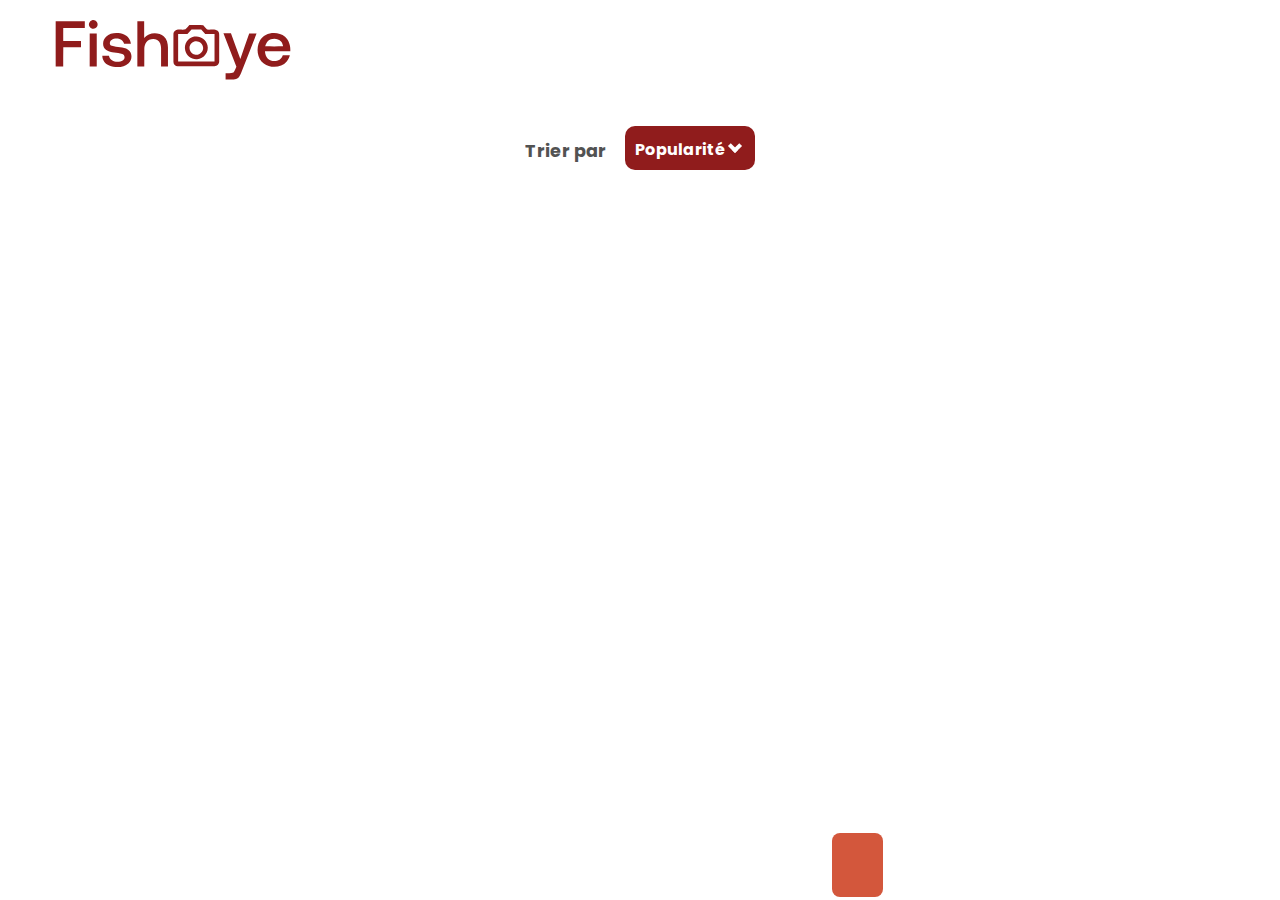
==== photographer.html @ 414e94dc "before lightbox implementation" ====
<!DOCTYPE html>
<html lang="en">
    <head>
        <meta charset="UTF-8" />
        <meta http-equiv="X-UA-Compatible" content="IE=edge" />
        <meta name="viewport" content="width=device-width, initial-scale=1.0" />
        <link rel="shortcut icon" href="favicon.ico" type="image/x-icon" />
        <link
            rel="stylesheet"
            type="text/css"
            href="./css/photographerPage.css"
        />
        <title>Photographer Page</title>
        <script src="./js/data.js" defer></script>
        <script src="./js/Cphotographers.js" defer></script>
        <script src="./js/Cmedias.js" defer></script>
        <script src="./js/photographerpage.js" defer></script>        
    </head>
    <body>
        <div id="centre">
            <header id="header" aria-hidden="false">
                <a href="index.html" class="logo"
                    ><img
                        src="./fisheye-logo.svg"
                        id="logo"
                        alt="Fisheye home page"
                        title="Fisheye home page"
                /></a>
            </header>
            <section class="photographer">
                <ul class="cards" id="photographer"></ul>
            </section>
            <div class="trier">
                <p>Trier par &nbsp; &nbsp;</p>
                <div class="accordion">
                    <div class="tab" >
                        <span style="cursor: pointer" class="title" id="popularité" > Popularité </span>
                        <input type="checkbox" id="one" />
                        <label  
                        class="mark" for="one">
                            <!-- Chevron mark down -->
                            <div class="mark" title="bouton accordéon">
                            
                            </div>
                        </label>
                        <div class="panel">
                            <p id="titre">Titre</p>
                            <p id="date">Date</p>
                        </div>
                    </div>
                </div>
            </div>
            <div class="gallery" id="galleryTop">
                <ul class="cards" id="gallery"></ul>
            </div>
            <div id="likesPrice">
                <ul class="cards" id="likes"></ul>
                <ul class="cards" id="price"></ul>
            </div>            
        </body>
        </div>
</html>
---- css/photographerPage.css ----
@import url("https://fonts.googleapis.com/css2?family=Poppins:wght@200;300;400;500;600&display=swap");*,*::before,*::after{-webkit-box-sizing:border-box;box-sizing:border-box}body{display:-webkit-box;display:-ms-flexbox;display:flex;-webkit-box-pack:center;-ms-flex-pack:center;justify-content:center;font-family:"Poppins", sans-serif;margin:0px;padding:0px}header{height:120px}#logo{width:360px;height:90px;margin-left:-20px}.card{display:-webkit-box;display:-ms-flexbox;display:flex;-webkit-box-orient:horizontal;-webkit-box-direction:reverse;-ms-flex-direction:row-reverse;flex-direction:row-reverse;-webkit-box-pack:justify;-ms-flex-pack:justify;justify-content:space-between;padding:2rem;margin-bottom:1rem;margin-right:40px;margin-left:40px;background-color:#fafafa;border-radius:6px}.photographer{display:-webkit-box;display:-ms-flexbox;display:flex;-webkit-box-orient:vertical;-webkit-box-direction:normal;-ms-flex-direction:column;flex-direction:column;-webkit-box-pack:center;-ms-flex-pack:center;justify-content:center;max-width:1685px}#photographer.cards{margin:0}.trier{color:#525252;font-size:1.1rem;font-weight:700;margin-top:1rem;margin-left:40px;margin-bottom:3rem}h1{font-size:4rem;font-weight:400;color:#d3573c;margin-top:-1rem;margin-bottom:0}.contactMe{margin-left:-10%;padding-left:1rem;padding-right:1rem;color:white;font-size:1.3rem;font-weight:500;background-color:#901c1c;border:none;height:4.5rem;border-radius:8px;cursor:pointer}#contactMe{display:none}.card__place{color:#901c1c;font-size:1.5rem;margin-top:0;margin-bottom:1rem}.card__tagline{color:#525252;font-size:1.2rem;font-weight:500;margin-top:0}.cards__item{list-style-type:none}#mainpix{width:200px;height:200px;border-radius:50%}.tag{display:-webkit-box;display:-ms-flexbox;display:flex;-webkit-box-orient:horizontal;-webkit-box-direction:normal;-ms-flex-direction:row;flex-direction:row;-webkit-box-pack:start;-ms-flex-pack:start;justify-content:flex-start;padding-left:0px;max-width:400px}.allTags{color:#901c1c;font-size:0.8rem;font-weight:700;padding:3px;border:1px solid #cdcdcd;border-radius:14px;margin-right:0.5rem;list-style-type:none}.allTags.photographer-tag:hover{color:white;background-color:#901c1c;border:1px solid #901c1c;cursor:pointer}#gallery{display:-webkit-box;display:-ms-flexbox;display:flex;-webkit-box-orient:horizontal;-webkit-box-direction:normal;-ms-flex-direction:row;flex-direction:row;-ms-flex-wrap:wrap;flex-wrap:wrap;max-width:1700px}.cards{padding-left:0}.cards__gallery{padding:40px;padding-top:0px;list-style-type:none}.image-gallery{display:-webkit-box;display:-ms-flexbox;display:flex;-webkit-box-orient:vertical;-webkit-box-direction:normal;-ms-flex-direction:column;flex-direction:column;-ms-flex-pack:distribute;justify-content:space-around;width:340px;height:340px;border-radius:8px}video{border:1px solid #901c1c}.p_row{display:-webkit-box;display:-ms-flexbox;display:flex;-webkit-box-orient:horizontal;-webkit-box-direction:normal;-ms-flex-direction:row;flex-direction:row;-webkit-box-pack:justify;-ms-flex-pack:justify;justify-content:space-between;margin-top:-0.6rem}#max_text{width:20ch;overflow:hidden;white-space:nowrap;text-overflow:ellipsis}.p_row>p{font-size:1.2rem;color:#901c1c}.accordion{background:#901c1c;color:white;max-width:130px;margin:0px;margin-left:100px;margin-top:-55px;padding:10px;padding-bottom:0.5rem;border-radius:10px}.accordion .title{font-size:1rem}#titre,#date{cursor:pointer}.accordion:after{font-size:60px;font-weight:900;color:white;position:absolute;height:70px;top:140px;left:-188px;-webkit-transform:rotate(-90deg);transform:rotate(-90deg)}.accordion p{font-size:1rem;margin:0;padding-top:0.5rem;padding-bottom:0.5rem}.accordion p:first-child{margin-top:0.5rem;border-top:1px solid white;border-bottom:1px solid white}.accordion label{float:right;width:20px;height:20px;padding:5px;padding-right:0}.accordion label .mark{height:10px;width:10px;border-left:4px solid white;border-bottom:4px solid white;-webkit-transition:-webkit-transform 0.8s ease;transition:-webkit-transform 0.8s ease;transition:transform 0.8s ease;transition:transform 0.8s ease, -webkit-transform 0.8s ease;transform:rotate(-45deg);-o-transform:rotate(-45deg);-ms-transform:rotate(-45deg);-webkit-transform:rotate(-45deg)}label.mark{cursor:pointer}.accordion input[type="checkbox"]{display:none;float:right}.accordion input[type="checkbox"]:checked ~ .panel{height:86px}.accordion input[type="checkbox"]:checked ~ label .mark{transform:rotate(135deg);-o-transform:rotate(135deg);-ms-transform:rotate(135deg);-webkit-transform:rotate(135deg)}.accordion .panel{height:0px;-webkit-transition:height ease 0.7s, padding ease 0.7s;transition:height ease 0.7s, padding ease 0.7s;overflow:hidden;border-radius:5px}#likesPrice{display:-webkit-box;display:-ms-flexbox;display:flex;position:fixed;height:4rem;left:65%;bottom:0;padding-right:1.6rem;padding-left:1.6rem;margin-bottom:3px;z-index:100;background-color:#d3573c;font-size:larger;font-weight:600;border-radius:8px}li.cards__likes,li.cards__price{list-style-type:none}li.cards__price{padding-left:1.6rem}.card__text{margin:0}@media only screen and (max-width: 1696px){body{display:-webkit-box;display:-ms-flexbox;display:flex}header{text-align:center;margin-left:-915px}.photographer{max-width:1220px}div.card{margin:0;margin-left:40px}.trier{max-width:1180px;margin:0 auto}.gallery{max-width:1260px}}@media only screen and (max-width: 1277px){header{margin-left:-520px}section.photographer{display:-webkit-box;display:-ms-flexbox;display:flex;-webkit-box-pack:center;-ms-flex-pack:center;justify-content:center;margin:0 auto}h1{font-size:52px}.cards__item>.card{max-width:760px}.trier{max-width:800px;margin:0 auto}.trier p{margin-left:0.7rem}.accordion{margin-left:150px}button.contactMe{display:none}#contactMe{display:inline-block;position:absolute;color:white;font-size:1.2rem;font-weight:500;background-color:#901c1c;border:none;height:3.5rem;border-radius:8px;cursor:pointer;z-index:10;margin-left:330px;margin-top:-0.2rem}.gallery{display:-webkit-box;display:-ms-flexbox;display:flex;-webkit-box-pack:center;-ms-flex-pack:center;justify-content:center;width:860px;margin:0 auto}}@media only screen and (max-width: 839px){#header{max-width:839px;margin:0}#logo{width:280px;margin-left:-165px}.trier{max-width:370px;margin-top:1.6rem}.accordion{margin-left:120px}.cards__item>.card{max-width:370px;margin:0}ul h1{font-size:1.3rem;font-weight:700}ul.cards{display:-webkit-box;display:-ms-flexbox;display:flex;-webkit-box-orient:vertical;-webkit-box-direction:normal;-ms-flex-direction:column;flex-direction:column}#mainpix{width:100px;height:100px}.card{margin-right:0;padding-bottom:1rem}.card__image{height:100px}.card__place{margin-bottom:0}.card__place,.card__tagline{font-size:1rem}.card__tagline{margin-bottom:0.3rem}ul.tag{display:-webkit-box;display:-ms-flexbox;display:flex;-ms-flex-wrap:wrap;flex-wrap:wrap}ul.tag>.allTags{margin-bottom:0.5rem}.gallery{max-width:380px}#likesPrice{display:none}button#contactMe{position:fixed;left:50%;margin:0;margin-left:-78px;margin-bottom:1.5rem;bottom:0;padding:0.5rem 1rem;height:auto}}
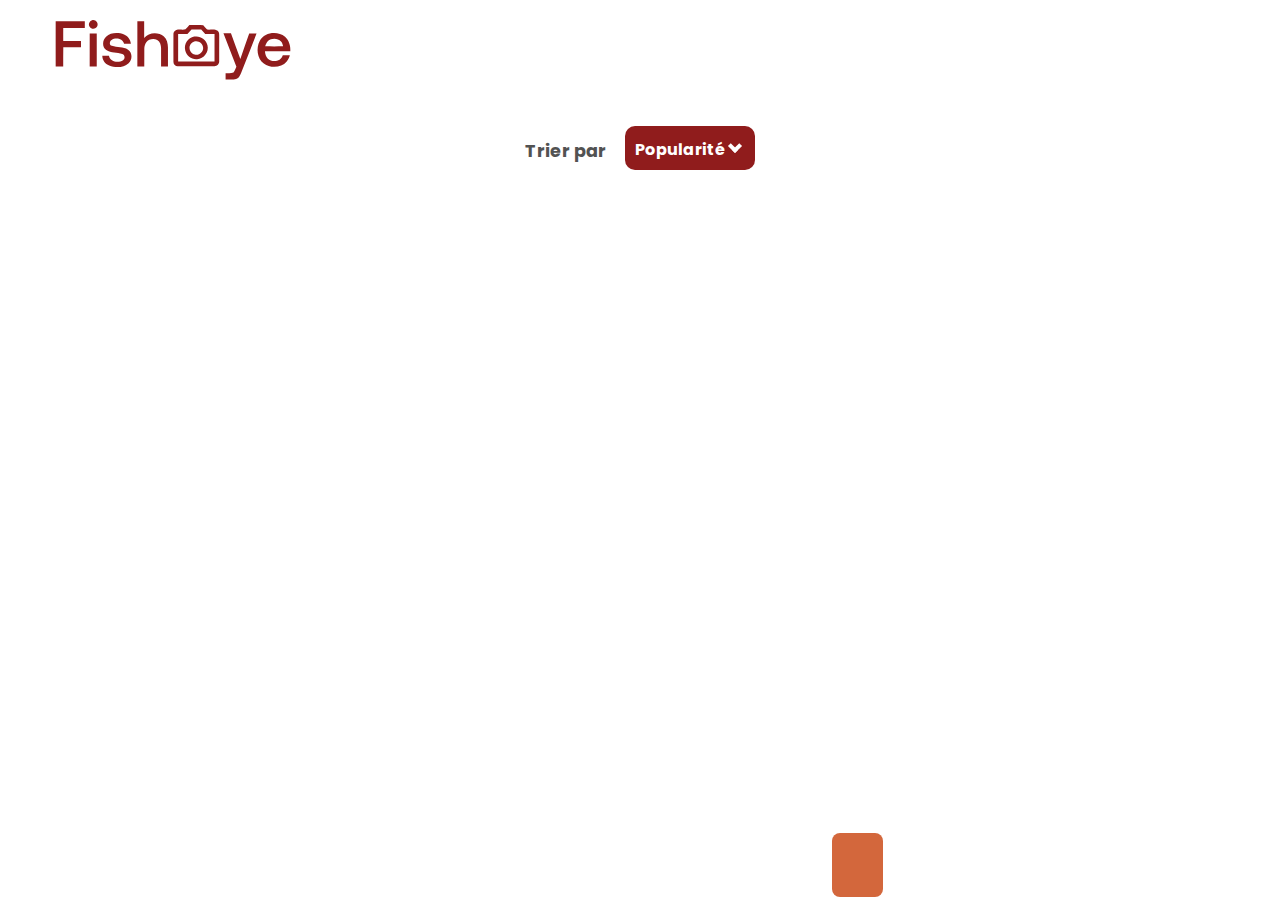
==== commit 327004ea: "modal first commit" ====
--- a/photographer.html
+++ b/photographer.html
@@ -12,9 +12,15 @@
         />
         <title>Photographer Page</title>
         <script src="./js/data.js" defer></script>
+
+        <script src="./js/modal.js" defer></script>
+        
         <script src="./js/Cphotographers.js" defer></script>
+
         <script src="./js/Cmedias.js" defer></script>
+        
         <script src="./js/photographerpage.js" defer></script>        
+               
     </head>
     <body>
         <div id="centre">
@@ -58,5 +64,4 @@
                 <ul class="cards" id="price"></ul>
             </div>            
         </body>
-        </div>
 </html>
--- a/css/photographerPage.css
+++ b/css/photographerPage.css
@@ -1 +1,604 @@
-@import url("https://fonts.googleapis.com/css2?family=Poppins:wght@200;300;400;500;600&display=swap");*,*::before,*::after{-webkit-box-sizing:border-box;box-sizing:border-box}body{display:-webkit-box;display:-ms-flexbox;display:flex;-webkit-box-pack:center;-ms-flex-pack:center;justify-content:center;font-family:"Poppins", sans-serif;margin:0px;padding:0px}header{height:120px}#logo{width:360px;height:90px;margin-left:-20px}.card{display:-webkit-box;display:-ms-flexbox;display:flex;-webkit-box-orient:horizontal;-webkit-box-direction:reverse;-ms-flex-direction:row-reverse;flex-direction:row-reverse;-webkit-box-pack:justify;-ms-flex-pack:justify;justify-content:space-between;padding:2rem;margin-bottom:1rem;margin-right:40px;margin-left:40px;background-color:#fafafa;border-radius:6px}.photographer{display:-webkit-box;display:-ms-flexbox;display:flex;-webkit-box-orient:vertical;-webkit-box-direction:normal;-ms-flex-direction:column;flex-direction:column;-webkit-box-pack:center;-ms-flex-pack:center;justify-content:center;max-width:1685px}#photographer.cards{margin:0}.trier{color:#525252;font-size:1.1rem;font-weight:700;margin-top:1rem;margin-left:40px;margin-bottom:3rem}h1{font-size:4rem;font-weight:400;color:#d3573c;margin-top:-1rem;margin-bottom:0}.contactMe{margin-left:-10%;padding-left:1rem;padding-right:1rem;color:white;font-size:1.3rem;font-weight:500;background-color:#901c1c;border:none;height:4.5rem;border-radius:8px;cursor:pointer}#contactMe{display:none}.card__place{color:#901c1c;font-size:1.5rem;margin-top:0;margin-bottom:1rem}.card__tagline{color:#525252;font-size:1.2rem;font-weight:500;margin-top:0}.cards__item{list-style-type:none}#mainpix{width:200px;height:200px;border-radius:50%}.tag{display:-webkit-box;display:-ms-flexbox;display:flex;-webkit-box-orient:horizontal;-webkit-box-direction:normal;-ms-flex-direction:row;flex-direction:row;-webkit-box-pack:start;-ms-flex-pack:start;justify-content:flex-start;padding-left:0px;max-width:400px}.allTags{color:#901c1c;font-size:0.8rem;font-weight:700;padding:3px;border:1px solid #cdcdcd;border-radius:14px;margin-right:0.5rem;list-style-type:none}.allTags.photographer-tag:hover{color:white;background-color:#901c1c;border:1px solid #901c1c;cursor:pointer}#gallery{display:-webkit-box;display:-ms-flexbox;display:flex;-webkit-box-orient:horizontal;-webkit-box-direction:normal;-ms-flex-direction:row;flex-direction:row;-ms-flex-wrap:wrap;flex-wrap:wrap;max-width:1700px}.cards{padding-left:0}.cards__gallery{padding:40px;padding-top:0px;list-style-type:none}.image-gallery{display:-webkit-box;display:-ms-flexbox;display:flex;-webkit-box-orient:vertical;-webkit-box-direction:normal;-ms-flex-direction:column;flex-direction:column;-ms-flex-pack:distribute;justify-content:space-around;width:340px;height:340px;border-radius:8px}video{border:1px solid #901c1c}.p_row{display:-webkit-box;display:-ms-flexbox;display:flex;-webkit-box-orient:horizontal;-webkit-box-direction:normal;-ms-flex-direction:row;flex-direction:row;-webkit-box-pack:justify;-ms-flex-pack:justify;justify-content:space-between;margin-top:-0.6rem}#max_text{width:20ch;overflow:hidden;white-space:nowrap;text-overflow:ellipsis}.p_row>p{font-size:1.2rem;color:#901c1c}.accordion{background:#901c1c;color:white;max-width:130px;margin:0px;margin-left:100px;margin-top:-55px;padding:10px;padding-bottom:0.5rem;border-radius:10px}.accordion .title{font-size:1rem}#titre,#date{cursor:pointer}.accordion:after{font-size:60px;font-weight:900;color:white;position:absolute;height:70px;top:140px;left:-188px;-webkit-transform:rotate(-90deg);transform:rotate(-90deg)}.accordion p{font-size:1rem;margin:0;padding-top:0.5rem;padding-bottom:0.5rem}.accordion p:first-child{margin-top:0.5rem;border-top:1px solid white;border-bottom:1px solid white}.accordion label{float:right;width:20px;height:20px;padding:5px;padding-right:0}.accordion label .mark{height:10px;width:10px;border-left:4px solid white;border-bottom:4px solid white;-webkit-transition:-webkit-transform 0.8s ease;transition:-webkit-transform 0.8s ease;transition:transform 0.8s ease;transition:transform 0.8s ease, -webkit-transform 0.8s ease;transform:rotate(-45deg);-o-transform:rotate(-45deg);-ms-transform:rotate(-45deg);-webkit-transform:rotate(-45deg)}label.mark{cursor:pointer}.accordion input[type="checkbox"]{display:none;float:right}.accordion input[type="checkbox"]:checked ~ .panel{height:86px}.accordion input[type="checkbox"]:checked ~ label .mark{transform:rotate(135deg);-o-transform:rotate(135deg);-ms-transform:rotate(135deg);-webkit-transform:rotate(135deg)}.accordion .panel{height:0px;-webkit-transition:height ease 0.7s, padding ease 0.7s;transition:height ease 0.7s, padding ease 0.7s;overflow:hidden;border-radius:5px}#likesPrice{display:-webkit-box;display:-ms-flexbox;display:flex;position:fixed;height:4rem;left:65%;bottom:0;padding-right:1.6rem;padding-left:1.6rem;margin-bottom:3px;z-index:100;background-color:#d3573c;font-size:larger;font-weight:600;border-radius:8px}li.cards__likes,li.cards__price{list-style-type:none}li.cards__price{padding-left:1.6rem}.card__text{margin:0}@media only screen and (max-width: 1696px){body{display:-webkit-box;display:-ms-flexbox;display:flex}header{text-align:center;margin-left:-915px}.photographer{max-width:1220px}div.card{margin:0;margin-left:40px}.trier{max-width:1180px;margin:0 auto}.gallery{max-width:1260px}}@media only screen and (max-width: 1277px){header{margin-left:-520px}section.photographer{display:-webkit-box;display:-ms-flexbox;display:flex;-webkit-box-pack:center;-ms-flex-pack:center;justify-content:center;margin:0 auto}h1{font-size:52px}.cards__item>.card{max-width:760px}.trier{max-width:800px;margin:0 auto}.trier p{margin-left:0.7rem}.accordion{margin-left:150px}button.contactMe{display:none}#contactMe{display:inline-block;position:absolute;color:white;font-size:1.2rem;font-weight:500;background-color:#901c1c;border:none;height:3.5rem;border-radius:8px;cursor:pointer;z-index:10;margin-left:330px;margin-top:-0.2rem}.gallery{display:-webkit-box;display:-ms-flexbox;display:flex;-webkit-box-pack:center;-ms-flex-pack:center;justify-content:center;width:860px;margin:0 auto}}@media only screen and (max-width: 839px){#header{max-width:839px;margin:0}#logo{width:280px;margin-left:-165px}.trier{max-width:370px;margin-top:1.6rem}.accordion{margin-left:120px}.cards__item>.card{max-width:370px;margin:0}ul h1{font-size:1.3rem;font-weight:700}ul.cards{display:-webkit-box;display:-ms-flexbox;display:flex;-webkit-box-orient:vertical;-webkit-box-direction:normal;-ms-flex-direction:column;flex-direction:column}#mainpix{width:100px;height:100px}.card{margin-right:0;padding-bottom:1rem}.card__image{height:100px}.card__place{margin-bottom:0}.card__place,.card__tagline{font-size:1rem}.card__tagline{margin-bottom:0.3rem}ul.tag{display:-webkit-box;display:-ms-flexbox;display:flex;-ms-flex-wrap:wrap;flex-wrap:wrap}ul.tag>.allTags{margin-bottom:0.5rem}.gallery{max-width:380px}#likesPrice{display:none}button#contactMe{position:fixed;left:50%;margin:0;margin-left:-78px;margin-bottom:1.5rem;bottom:0;padding:0.5rem 1rem;height:auto}}
+@import url("https://fonts.googleapis.com/css2?family=Poppins:wght@200;300;400;500;600&display=swap");
+*,
+*::before,
+*::after {
+    -webkit-box-sizing: border-box;
+    box-sizing: border-box;
+}
+body {
+    display: -webkit-box;
+    display: -ms-flexbox;
+    display: flex;
+    -webkit-box-pack: center;
+    -ms-flex-pack: center;
+    justify-content: center;
+    font-family: "Poppins", sans-serif;
+    margin: 0px;
+    padding: 0px;
+}
+header {
+    height: 120px;
+}
+#logo {
+    width: 360px;
+    height: 90px;
+    margin-left: -20px;
+}
+.card {
+    display: -webkit-box;
+    display: -ms-flexbox;
+    display: flex;
+    -webkit-box-orient: horizontal;
+    -webkit-box-direction: reverse;
+    -ms-flex-direction: row-reverse;
+    flex-direction: row-reverse;
+    -webkit-box-pack: justify;
+    -ms-flex-pack: justify;
+    justify-content: space-between;
+    padding: 2rem;
+    margin-bottom: 1rem;
+    margin-right: 40px;
+    margin-left: 40px;
+    background-color: #fafafa;
+    border-radius: 6px;
+}
+.photographer {
+    display: -webkit-box;
+    display: -ms-flexbox;
+    display: flex;
+    -webkit-box-orient: vertical;
+    -webkit-box-direction: normal;
+    -ms-flex-direction: column;
+    flex-direction: column;
+    -webkit-box-pack: center;
+    -ms-flex-pack: center;
+    justify-content: center;
+    max-width: 1685px;
+}
+#photographer.cards {
+    margin: 0;
+}
+.trier {
+    color: #525252;
+    font-size: 1.1rem;
+    font-weight: 700;
+    margin-top: 1rem;
+    margin-left: 40px;
+    margin-bottom: 3rem;
+}
+h1 {
+    font-size: 4rem;
+    font-weight: 400;
+    color: #d3673c;
+    margin-top: -1rem;
+    margin-bottom: 0;
+}
+.contactMe {
+    margin-left: -10%;
+    padding-left: 1rem;
+    padding-right: 1rem;
+    color: white;
+    font-size: 1.3rem;
+    font-weight: 500;
+    background-color: #901c1c;
+    border: none;
+    height: 4.5rem;
+    border-radius: 8px;
+    cursor: pointer;
+}
+#contactMe {
+    display: none;
+}
+.card__place {
+    color: #901c1c;
+    font-size: 1.5rem;
+    margin-top: 0;
+    margin-bottom: 1rem;
+}
+.card__tagline {
+    color: #525252;
+    font-size: 1.2rem;
+    font-weight: 500;
+    margin-top: 0;
+}
+.cards__item {
+    list-style-type: none;
+}
+#mainpix {
+    width: 200px;
+    height: 200px;
+    border-radius: 50%;
+}
+.tag {
+    display: -webkit-box;
+    display: -ms-flexbox;
+    display: flex;
+    -webkit-box-orient: horizontal;
+    -webkit-box-direction: normal;
+    -ms-flex-direction: row;
+    flex-direction: row;
+    -webkit-box-pack: start;
+    -ms-flex-pack: start;
+    justify-content: flex-start;
+    padding-left: 0px;
+    max-width: 400px;
+}
+.allTags {
+    color: #901c1c;
+    font-size: 0.8rem;
+    font-weight: 700;
+    padding: 3px;
+    border: 1px solid #cdcdcd;
+    border-radius: 14px;
+    margin-right: 0.5rem;
+    list-style-type: none;
+}
+.allTags.photographer-tag:hover {
+    color: white;
+    background-color: #901c1c;
+    border: 1px solid #901c1c;
+    cursor: pointer;
+}
+#gallery {
+    display: -webkit-box;
+    display: -ms-flexbox;
+    display: flex;
+    -webkit-box-orient: horizontal;
+    -webkit-box-direction: normal;
+    -ms-flex-direction: row;
+    flex-direction: row;
+    -ms-flex-wrap: wrap;
+    flex-wrap: wrap;
+    max-width: 1700px;
+}
+.cards {
+    padding-left: 0;
+}
+.cards__gallery {
+    padding: 40px;
+    padding-top: 0px;
+    list-style-type: none;
+}
+.image-gallery {
+    display: -webkit-box;
+    display: -ms-flexbox;
+    display: flex;
+    -webkit-box-orient: vertical;
+    -webkit-box-direction: normal;
+    -ms-flex-direction: column;
+    flex-direction: column;
+    -ms-flex-pack: distribute;
+    justify-content: space-around;
+    width: 340px;
+    height: 340px;
+    border-radius: 8px;
+}
+video {
+    border: 1px solid #901c1c;
+}
+.p_row {
+    display: -webkit-box;
+    display: -ms-flexbox;
+    display: flex;
+    -webkit-box-orient: horizontal;
+    -webkit-box-direction: normal;
+    -ms-flex-direction: row;
+    flex-direction: row;
+    -webkit-box-pack: justify;
+    -ms-flex-pack: justify;
+    justify-content: space-between;
+    margin-top: -0.6rem;
+}
+#max_text {
+    width: 20ch;
+    overflow: hidden;
+    white-space: nowrap;
+    text-overflow: ellipsis;
+}
+.p_row > p {
+    font-size: 1.2rem;
+    color: #901c1c;
+}
+.accordion {
+    background: #901c1c;
+    color: white;
+    max-width: 130px;
+    margin: 0px;
+    margin-left: 100px;
+    margin-top: -55px;
+    padding: 10px;
+    padding-bottom: 0.5rem;
+    border-radius: 10px;
+}
+.accordion .title {
+    font-size: 1rem;
+}
+#titre,
+#date {
+    cursor: pointer;
+}
+.accordion:after {
+    font-size: 60px;
+    font-weight: 900;
+    color: white;
+    position: absolute;
+    height: 70px;
+    top: 140px;
+    left: -188px;
+    -webkit-transform: rotate(-90deg);
+    transform: rotate(-90deg);
+}
+.accordion p {
+    font-size: 1rem;
+    margin: 0;
+    padding-top: 0.5rem;
+    padding-bottom: 0.5rem;
+}
+.accordion p:first-child {
+    margin-top: 0.5rem;
+    border-top: 1px solid white;
+    border-bottom: 1px solid white;
+}
+.accordion label {
+    float: right;
+    width: 20px;
+    height: 20px;
+    padding: 5px;
+    padding-right: 0;
+}
+.accordion label .mark {
+    height: 10px;
+    width: 10px;
+    border-left: 4px solid white;
+    border-bottom: 4px solid white;
+    -webkit-transition: -webkit-transform 0.8s ease;
+    transition: -webkit-transform 0.8s ease;
+    transition: transform 0.8s ease;
+    transition: transform 0.8s ease, -webkit-transform 0.8s ease;
+    transform: rotate(-45deg);
+    -o-transform: rotate(-45deg);
+    -ms-transform: rotate(-45deg);
+    -webkit-transform: rotate(-45deg);
+}
+label.mark {
+    cursor: pointer;
+}
+.accordion input[type="checkbox"] {
+    display: none;
+    float: right;
+}
+.accordion input[type="checkbox"]:checked ~ .panel {
+    height: 86px;
+}
+.accordion input[type="checkbox"]:checked ~ label .mark {
+    transform: rotate(135deg);
+    -o-transform: rotate(135deg);
+    -ms-transform: rotate(135deg);
+    -webkit-transform: rotate(135deg);
+}
+.accordion .panel {
+    height: 0px;
+    -webkit-transition: height ease 0.7s, padding ease 0.7s;
+    transition: height ease 0.7s, padding ease 0.7s;
+    overflow: hidden;
+    border-radius: 5px;
+}
+#likesPrice {
+    display: -webkit-box;
+    display: -ms-flexbox;
+    display: flex;
+    position: fixed;
+    height: 4rem;
+    left: 65%;
+    bottom: 0;
+    padding-right: 1.6rem;
+    padding-left: 1.6rem;
+    margin-bottom: 3px;
+    z-index: 5;
+    background-color: #d3673c;
+    font-size: larger;
+    font-weight: 600;
+    border-radius: 8px;
+}
+li.cards__likes,
+li.cards__price {
+    list-style-type: none;
+}
+li.cards__price {
+    padding-left: 1.6rem;
+}
+.card__text {
+    margin: 0;
+}
+@media only screen and (max-width: 1696px) {
+    body {
+        display: -webkit-box;
+        display: -ms-flexbox;
+        display: flex;
+    }
+    header {
+        text-align: center;
+        margin-left: -915px;
+    }
+    .photographer {
+        max-width: 1220px;
+    }
+    div.card {
+        margin: 0;
+        margin-left: 40px;
+    }
+    .trier {
+        max-width: 1180px;
+        margin: 0 auto;
+    }
+    .gallery {
+        max-width: 1260px;
+    }
+}
+@media only screen and (max-width: 1277px) {
+    header {
+        margin-left: -520px;
+    }
+    section.photographer {
+        display: -webkit-box;
+        display: -ms-flexbox;
+        display: flex;
+        -webkit-box-pack: center;
+        -ms-flex-pack: center;
+        justify-content: center;
+        margin: 0 auto;
+    }
+    h1 {
+        font-size: 52px;
+    }
+    .cards__item > .card {
+        max-width: 760px;
+    }
+    .trier {
+        max-width: 800px;
+        margin: 0 auto;
+    }
+    .trier p {
+        margin-left: 0.7rem;
+    }
+    .accordion {
+        margin-left: 150px;
+    }
+    button.contactMe {
+        display: none;
+    }
+    #contactMe {
+        display: inline-block;
+        position: absolute;
+        color: white;
+        font-size: 1.2rem;
+        font-weight: 500;
+        background-color: #901c1c;
+        border: none;
+        height: 3.5rem;
+        border-radius: 8px;
+        cursor: pointer;
+        z-index: 10;
+        margin-left: 330px;
+        margin-top: -0.2rem;
+    }
+    .gallery {
+        display: -webkit-box;
+        display: -ms-flexbox;
+        display: flex;
+        -webkit-box-pack: center;
+        -ms-flex-pack: center;
+        justify-content: center;
+        width: 860px;
+        margin: 0 auto;
+    }
+}
+@media only screen and (max-width: 839px) {
+    #header {
+        max-width: 839px;
+        margin: 0;
+    }
+    #logo {
+        width: 280px;
+        margin-left: -165px;
+    }
+    .trier {
+        max-width: 370px;
+        margin-top: 1.6rem;
+    }
+    .accordion {
+        margin-left: 120px;
+    }
+    .cards__item > .card {
+        max-width: 370px;
+        margin: 0;
+    }
+    ul h1 {
+        font-size: 1.3rem;
+        font-weight: 700;
+    }
+    ul.cards {
+        display: -webkit-box;
+        display: -ms-flexbox;
+        display: flex;
+        -webkit-box-orient: vertical;
+        -webkit-box-direction: normal;
+        -ms-flex-direction: column;
+        flex-direction: column;
+    }
+    #mainpix {
+        width: 100px;
+        height: 100px;
+    }
+    .card {
+        margin-right: 0;
+        padding-bottom: 1rem;
+    }
+    .card__image {
+        height: 100px;
+    }
+    .card__place {
+        margin-bottom: 0;
+    }
+    .card__place,
+    .card__tagline {
+        font-size: 1rem;
+    }
+    .card__tagline {
+        margin-bottom: 0.3rem;
+    }
+    ul.tag {
+        display: -webkit-box;
+        display: -ms-flexbox;
+        display: flex;
+        -ms-flex-wrap: wrap;
+        flex-wrap: wrap;
+    }
+    ul.tag > .allTags {
+        margin-bottom: 0.5rem;
+    }
+    .gallery {
+        max-width: 380px;
+    }
+    #likesPrice {
+        display: none;
+    }
+    button#contactMe {
+        position: fixed;
+        left: 50%;
+        margin: 0;
+        margin-left: -78px;
+        margin-bottom: 1.5rem;
+        bottom: 0;
+        padding: 0.5rem 1rem;
+        height: auto;
+    }
+}
+.modal {
+    position: fixed;
+    width: 100vw;
+    height: 100vh;
+    display: -webkit-box;
+    display: -ms-flexbox;
+    display: flex;
+    -webkit-box-pack: center;
+    -ms-flex-pack: center;
+    justify-content: center;
+    -webkit-box-align: center;
+    -ms-flex-align: center;
+    align-items: center;
+    pointer-events: none;
+    z-index: 100;
+}
+.backdrop {
+    position: absolute;
+    background-color: black;
+    width: 1000%;
+    height: 1000%;
+    opacity: 0;
+    -webkit-transition: opacity 0.32s ease-out;
+    transition: opacity 0.32s ease-out;
+}
+.content {
+    position: relative;
+    background-color: #d3673c;
+    width: 50vw;
+    height: 600px;
+    z-index: 9;
+    border-radius: 5px;
+    padding: 20px;
+    margin-right: 250px;
+    top: 100%;
+    -webkit-transition: top 0.23s ease-out;
+    transition: top 0.23s ease-out;
+}
+.content > h2 {
+    font-size: 2.2rem;
+    margin: 0;
+}
+form > p {
+    margin: 0;
+}
+form > button {
+    margin-top: 2rem;
+    font-size: 1.3rem;
+    font-weight: 500;
+    color: white;
+    background-color: #901c1c;
+    border: none;
+    height: 3.5rem;
+    width: auto;
+    padding-left: 1rem;
+    padding-right: 1rem;
+    border-radius: 8px;
+    cursor: pointer;
+}
+.modal.active {
+    pointer-events: auto;
+}
+.modal.active > .backdrop {
+    opacity: 0.6;
+}
+.modal.active > .content {
+    top: -35%;
+}
+.close {
+    position: absolute;
+    right: 20px;
+    top: 20px;
+    width: 20px;
+    cursor: pointer;
+}
+@media only screen and (max-width: 839px) {
+    .content {
+        width: 100vw;
+        margin-right: 25rem;
+    }
+    .modal.active > .content {
+        top: -10%;
+    }
+}
+@media only screen and (max-width: 784px) {
+    .content {
+        width: 100vw;
+        margin-right: 18rem;
+    }
+    .modal.active > .content {
+        top: -10%;
+    }
+}
+@media only screen and (max-width: 786px) {
+    .content {
+        margin-right: 350px;
+    }
+}
+@media only screen and (max-width: 732px) {
+    .content {
+        margin-right: 250px;
+    }
+}
+@media only screen and (max-width: 625px) {
+    .content {
+        margin-right: 190px;
+    }
+}
+@media only screen and (max-width: 560) {
+    .content {
+        margin-right: 80px;
+    }
+}
+@media only screen and (max-width: 550) {
+    .content {
+        width: auto;
+    }
+}
+@media only screen and (max-width: 375px) {
+    .content {
+        width: 100vw !important;
+        margin-right: 0;
+        margin-left: 1rem;
+    }
+    .modal.active > .content {
+        top: -10%;
+    }
+}
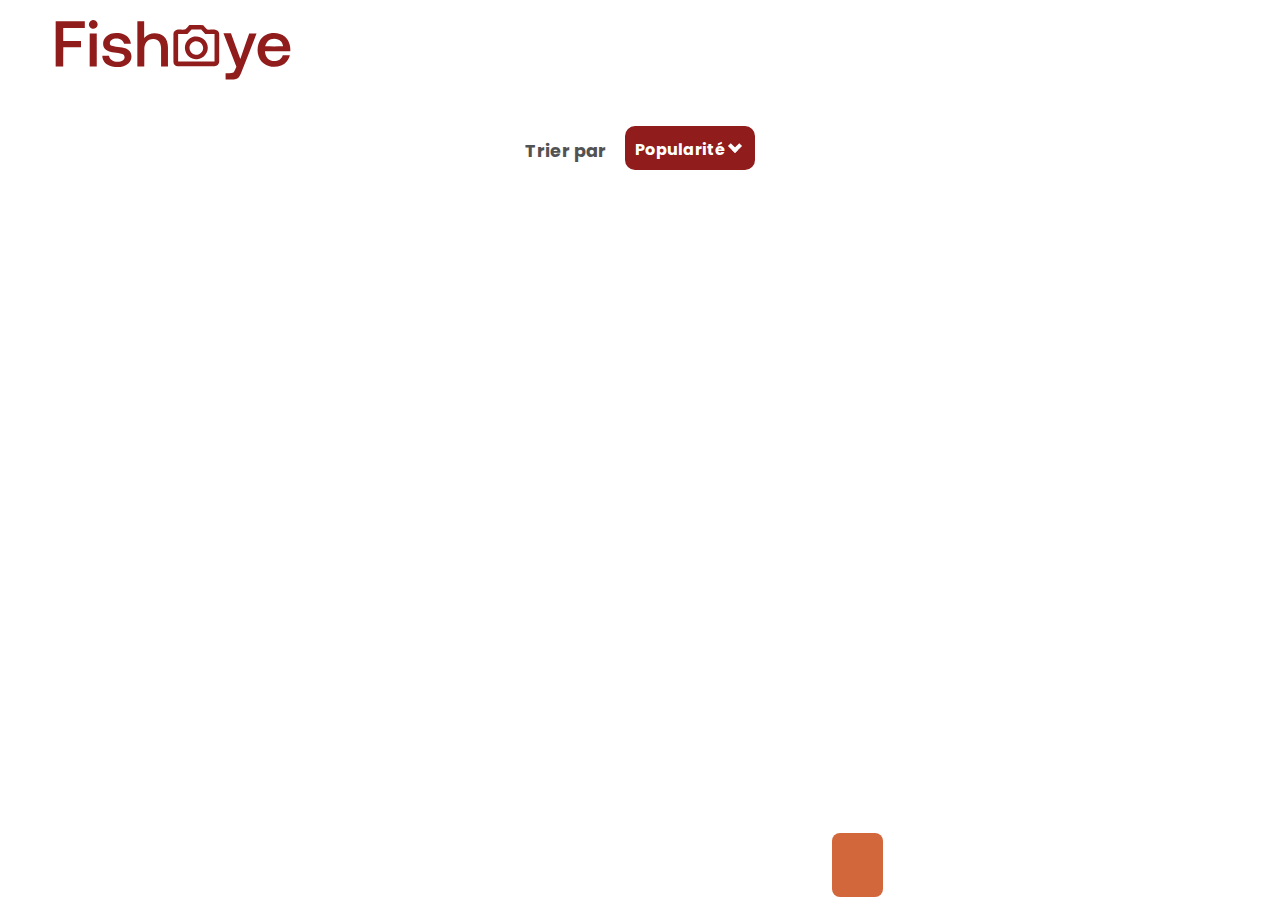
==== commit c4540a7b: "first lightbox" ====
--- a/photographer.html
+++ b/photographer.html
@@ -18,6 +18,8 @@
         <script src="./js/Cphotographers.js" defer></script>
 
         <script src="./js/Cmedias.js" defer></script>
+
+        <script src="./js/Cdiaporama.js" defer></script> 
         
         <script src="./js/photographerpage.js" defer></script>        
                
@@ -35,6 +37,7 @@
             </header>
             <section class="photographer">
                 <ul class="cards" id="photographer"></ul>
+                <div id="diaporama"></div>
             </section>
             <div class="trier">
                 <p>Trier par &nbsp; &nbsp;</p>
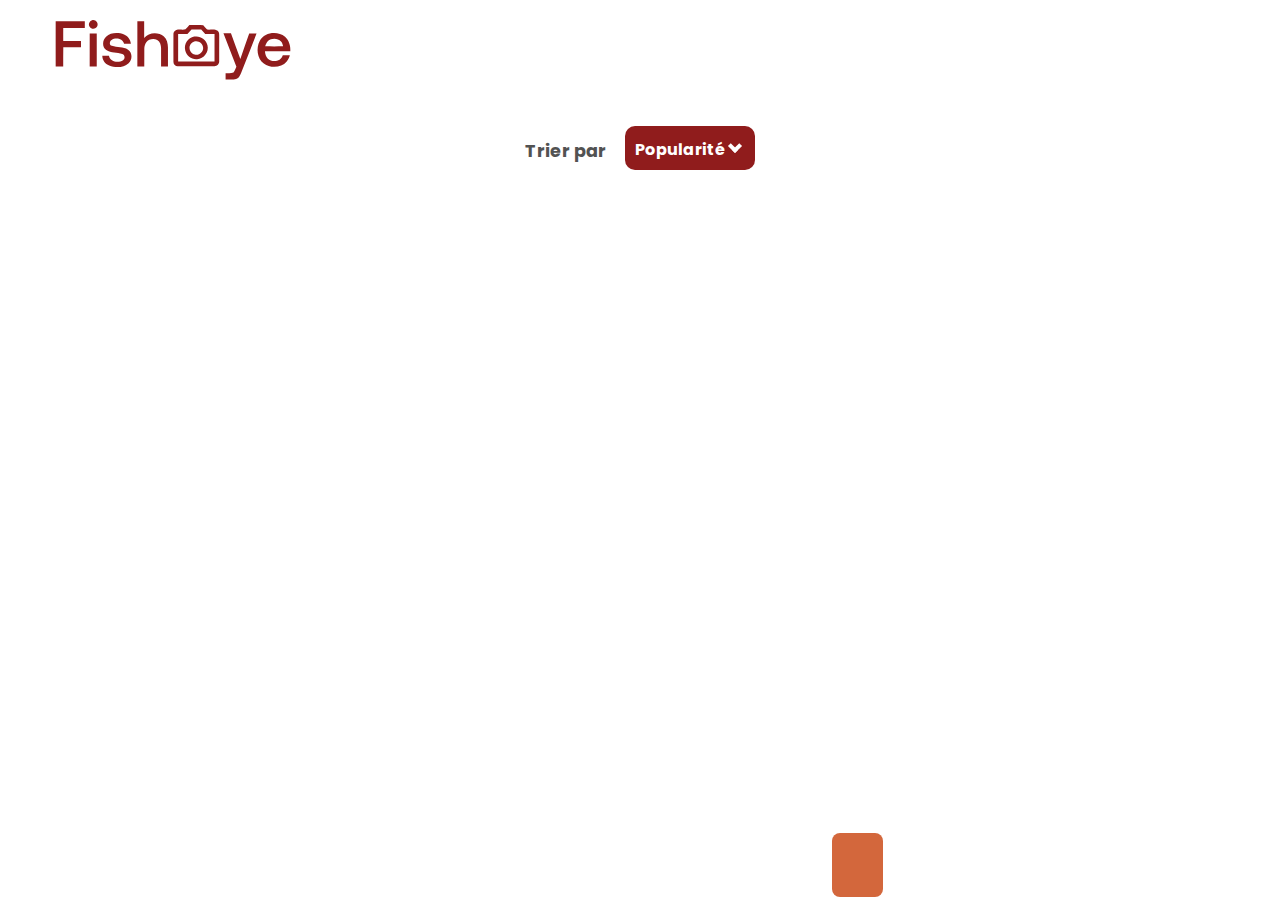
==== commit 8035e887: "before diaporama implementation" ====
--- a/photographer.html
+++ b/photographer.html
@@ -13,7 +13,9 @@
         <title>Photographer Page</title>
         <script src="./js/data.js" defer></script>
 
-        <script src="./js/modal.js" defer></script>
+        <script src="./js/formModal.js" defer></script>
+
+        <script src="./js/diaporamaModal.js" defer></script>
         
         <script src="./js/Cphotographers.js" defer></script>
 
--- a/css/photographerPage.css
+++ b/css/photographerPage.css
@@ -1,604 +1 @@
-@import url("https://fonts.googleapis.com/css2?family=Poppins:wght@200;300;400;500;600&display=swap");
-*,
-*::before,
-*::after {
-    -webkit-box-sizing: border-box;
-    box-sizing: border-box;
-}
-body {
-    display: -webkit-box;
-    display: -ms-flexbox;
-    display: flex;
-    -webkit-box-pack: center;
-    -ms-flex-pack: center;
-    justify-content: center;
-    font-family: "Poppins", sans-serif;
-    margin: 0px;
-    padding: 0px;
-}
-header {
-    height: 120px;
-}
-#logo {
-    width: 360px;
-    height: 90px;
-    margin-left: -20px;
-}
-.card {
-    display: -webkit-box;
-    display: -ms-flexbox;
-    display: flex;
-    -webkit-box-orient: horizontal;
-    -webkit-box-direction: reverse;
-    -ms-flex-direction: row-reverse;
-    flex-direction: row-reverse;
-    -webkit-box-pack: justify;
-    -ms-flex-pack: justify;
-    justify-content: space-between;
-    padding: 2rem;
-    margin-bottom: 1rem;
-    margin-right: 40px;
-    margin-left: 40px;
-    background-color: #fafafa;
-    border-radius: 6px;
-}
-.photographer {
-    display: -webkit-box;
-    display: -ms-flexbox;
-    display: flex;
-    -webkit-box-orient: vertical;
-    -webkit-box-direction: normal;
-    -ms-flex-direction: column;
-    flex-direction: column;
-    -webkit-box-pack: center;
-    -ms-flex-pack: center;
-    justify-content: center;
-    max-width: 1685px;
-}
-#photographer.cards {
-    margin: 0;
-}
-.trier {
-    color: #525252;
-    font-size: 1.1rem;
-    font-weight: 700;
-    margin-top: 1rem;
-    margin-left: 40px;
-    margin-bottom: 3rem;
-}
-h1 {
-    font-size: 4rem;
-    font-weight: 400;
-    color: #d3673c;
-    margin-top: -1rem;
-    margin-bottom: 0;
-}
-.contactMe {
-    margin-left: -10%;
-    padding-left: 1rem;
-    padding-right: 1rem;
-    color: white;
-    font-size: 1.3rem;
-    font-weight: 500;
-    background-color: #901c1c;
-    border: none;
-    height: 4.5rem;
-    border-radius: 8px;
-    cursor: pointer;
-}
-#contactMe {
-    display: none;
-}
-.card__place {
-    color: #901c1c;
-    font-size: 1.5rem;
-    margin-top: 0;
-    margin-bottom: 1rem;
-}
-.card__tagline {
-    color: #525252;
-    font-size: 1.2rem;
-    font-weight: 500;
-    margin-top: 0;
-}
-.cards__item {
-    list-style-type: none;
-}
-#mainpix {
-    width: 200px;
-    height: 200px;
-    border-radius: 50%;
-}
-.tag {
-    display: -webkit-box;
-    display: -ms-flexbox;
-    display: flex;
-    -webkit-box-orient: horizontal;
-    -webkit-box-direction: normal;
-    -ms-flex-direction: row;
-    flex-direction: row;
-    -webkit-box-pack: start;
-    -ms-flex-pack: start;
-    justify-content: flex-start;
-    padding-left: 0px;
-    max-width: 400px;
-}
-.allTags {
-    color: #901c1c;
-    font-size: 0.8rem;
-    font-weight: 700;
-    padding: 3px;
-    border: 1px solid #cdcdcd;
-    border-radius: 14px;
-    margin-right: 0.5rem;
-    list-style-type: none;
-}
-.allTags.photographer-tag:hover {
-    color: white;
-    background-color: #901c1c;
-    border: 1px solid #901c1c;
-    cursor: pointer;
-}
-#gallery {
-    display: -webkit-box;
-    display: -ms-flexbox;
-    display: flex;
-    -webkit-box-orient: horizontal;
-    -webkit-box-direction: normal;
-    -ms-flex-direction: row;
-    flex-direction: row;
-    -ms-flex-wrap: wrap;
-    flex-wrap: wrap;
-    max-width: 1700px;
-}
-.cards {
-    padding-left: 0;
-}
-.cards__gallery {
-    padding: 40px;
-    padding-top: 0px;
-    list-style-type: none;
-}
-.image-gallery {
-    display: -webkit-box;
-    display: -ms-flexbox;
-    display: flex;
-    -webkit-box-orient: vertical;
-    -webkit-box-direction: normal;
-    -ms-flex-direction: column;
-    flex-direction: column;
-    -ms-flex-pack: distribute;
-    justify-content: space-around;
-    width: 340px;
-    height: 340px;
-    border-radius: 8px;
-}
-video {
-    border: 1px solid #901c1c;
-}
-.p_row {
-    display: -webkit-box;
-    display: -ms-flexbox;
-    display: flex;
-    -webkit-box-orient: horizontal;
-    -webkit-box-direction: normal;
-    -ms-flex-direction: row;
-    flex-direction: row;
-    -webkit-box-pack: justify;
-    -ms-flex-pack: justify;
-    justify-content: space-between;
-    margin-top: -0.6rem;
-}
-#max_text {
-    width: 20ch;
-    overflow: hidden;
-    white-space: nowrap;
-    text-overflow: ellipsis;
-}
-.p_row > p {
-    font-size: 1.2rem;
-    color: #901c1c;
-}
-.accordion {
-    background: #901c1c;
-    color: white;
-    max-width: 130px;
-    margin: 0px;
-    margin-left: 100px;
-    margin-top: -55px;
-    padding: 10px;
-    padding-bottom: 0.5rem;
-    border-radius: 10px;
-}
-.accordion .title {
-    font-size: 1rem;
-}
-#titre,
-#date {
-    cursor: pointer;
-}
-.accordion:after {
-    font-size: 60px;
-    font-weight: 900;
-    color: white;
-    position: absolute;
-    height: 70px;
-    top: 140px;
-    left: -188px;
-    -webkit-transform: rotate(-90deg);
-    transform: rotate(-90deg);
-}
-.accordion p {
-    font-size: 1rem;
-    margin: 0;
-    padding-top: 0.5rem;
-    padding-bottom: 0.5rem;
-}
-.accordion p:first-child {
-    margin-top: 0.5rem;
-    border-top: 1px solid white;
-    border-bottom: 1px solid white;
-}
-.accordion label {
-    float: right;
-    width: 20px;
-    height: 20px;
-    padding: 5px;
-    padding-right: 0;
-}
-.accordion label .mark {
-    height: 10px;
-    width: 10px;
-    border-left: 4px solid white;
-    border-bottom: 4px solid white;
-    -webkit-transition: -webkit-transform 0.8s ease;
-    transition: -webkit-transform 0.8s ease;
-    transition: transform 0.8s ease;
-    transition: transform 0.8s ease, -webkit-transform 0.8s ease;
-    transform: rotate(-45deg);
-    -o-transform: rotate(-45deg);
-    -ms-transform: rotate(-45deg);
-    -webkit-transform: rotate(-45deg);
-}
-label.mark {
-    cursor: pointer;
-}
-.accordion input[type="checkbox"] {
-    display: none;
-    float: right;
-}
-.accordion input[type="checkbox"]:checked ~ .panel {
-    height: 86px;
-}
-.accordion input[type="checkbox"]:checked ~ label .mark {
-    transform: rotate(135deg);
-    -o-transform: rotate(135deg);
-    -ms-transform: rotate(135deg);
-    -webkit-transform: rotate(135deg);
-}
-.accordion .panel {
-    height: 0px;
-    -webkit-transition: height ease 0.7s, padding ease 0.7s;
-    transition: height ease 0.7s, padding ease 0.7s;
-    overflow: hidden;
-    border-radius: 5px;
-}
-#likesPrice {
-    display: -webkit-box;
-    display: -ms-flexbox;
-    display: flex;
-    position: fixed;
-    height: 4rem;
-    left: 65%;
-    bottom: 0;
-    padding-right: 1.6rem;
-    padding-left: 1.6rem;
-    margin-bottom: 3px;
-    z-index: 5;
-    background-color: #d3673c;
-    font-size: larger;
-    font-weight: 600;
-    border-radius: 8px;
-}
-li.cards__likes,
-li.cards__price {
-    list-style-type: none;
-}
-li.cards__price {
-    padding-left: 1.6rem;
-}
-.card__text {
-    margin: 0;
-}
-@media only screen and (max-width: 1696px) {
-    body {
-        display: -webkit-box;
-        display: -ms-flexbox;
-        display: flex;
-    }
-    header {
-        text-align: center;
-        margin-left: -915px;
-    }
-    .photographer {
-        max-width: 1220px;
-    }
-    div.card {
-        margin: 0;
-        margin-left: 40px;
-    }
-    .trier {
-        max-width: 1180px;
-        margin: 0 auto;
-    }
-    .gallery {
-        max-width: 1260px;
-    }
-}
-@media only screen and (max-width: 1277px) {
-    header {
-        margin-left: -520px;
-    }
-    section.photographer {
-        display: -webkit-box;
-        display: -ms-flexbox;
-        display: flex;
-        -webkit-box-pack: center;
-        -ms-flex-pack: center;
-        justify-content: center;
-        margin: 0 auto;
-    }
-    h1 {
-        font-size: 52px;
-    }
-    .cards__item > .card {
-        max-width: 760px;
-    }
-    .trier {
-        max-width: 800px;
-        margin: 0 auto;
-    }
-    .trier p {
-        margin-left: 0.7rem;
-    }
-    .accordion {
-        margin-left: 150px;
-    }
-    button.contactMe {
-        display: none;
-    }
-    #contactMe {
-        display: inline-block;
-        position: absolute;
-        color: white;
-        font-size: 1.2rem;
-        font-weight: 500;
-        background-color: #901c1c;
-        border: none;
-        height: 3.5rem;
-        border-radius: 8px;
-        cursor: pointer;
-        z-index: 10;
-        margin-left: 330px;
-        margin-top: -0.2rem;
-    }
-    .gallery {
-        display: -webkit-box;
-        display: -ms-flexbox;
-        display: flex;
-        -webkit-box-pack: center;
-        -ms-flex-pack: center;
-        justify-content: center;
-        width: 860px;
-        margin: 0 auto;
-    }
-}
-@media only screen and (max-width: 839px) {
-    #header {
-        max-width: 839px;
-        margin: 0;
-    }
-    #logo {
-        width: 280px;
-        margin-left: -165px;
-    }
-    .trier {
-        max-width: 370px;
-        margin-top: 1.6rem;
-    }
-    .accordion {
-        margin-left: 120px;
-    }
-    .cards__item > .card {
-        max-width: 370px;
-        margin: 0;
-    }
-    ul h1 {
-        font-size: 1.3rem;
-        font-weight: 700;
-    }
-    ul.cards {
-        display: -webkit-box;
-        display: -ms-flexbox;
-        display: flex;
-        -webkit-box-orient: vertical;
-        -webkit-box-direction: normal;
-        -ms-flex-direction: column;
-        flex-direction: column;
-    }
-    #mainpix {
-        width: 100px;
-        height: 100px;
-    }
-    .card {
-        margin-right: 0;
-        padding-bottom: 1rem;
-    }
-    .card__image {
-        height: 100px;
-    }
-    .card__place {
-        margin-bottom: 0;
-    }
-    .card__place,
-    .card__tagline {
-        font-size: 1rem;
-    }
-    .card__tagline {
-        margin-bottom: 0.3rem;
-    }
-    ul.tag {
-        display: -webkit-box;
-        display: -ms-flexbox;
-        display: flex;
-        -ms-flex-wrap: wrap;
-        flex-wrap: wrap;
-    }
-    ul.tag > .allTags {
-        margin-bottom: 0.5rem;
-    }
-    .gallery {
-        max-width: 380px;
-    }
-    #likesPrice {
-        display: none;
-    }
-    button#contactMe {
-        position: fixed;
-        left: 50%;
-        margin: 0;
-        margin-left: -78px;
-        margin-bottom: 1.5rem;
-        bottom: 0;
-        padding: 0.5rem 1rem;
-        height: auto;
-    }
-}
-.modal {
-    position: fixed;
-    width: 100vw;
-    height: 100vh;
-    display: -webkit-box;
-    display: -ms-flexbox;
-    display: flex;
-    -webkit-box-pack: center;
-    -ms-flex-pack: center;
-    justify-content: center;
-    -webkit-box-align: center;
-    -ms-flex-align: center;
-    align-items: center;
-    pointer-events: none;
-    z-index: 100;
-}
-.backdrop {
-    position: absolute;
-    background-color: black;
-    width: 1000%;
-    height: 1000%;
-    opacity: 0;
-    -webkit-transition: opacity 0.32s ease-out;
-    transition: opacity 0.32s ease-out;
-}
-.content {
-    position: relative;
-    background-color: #d3673c;
-    width: 50vw;
-    height: 600px;
-    z-index: 9;
-    border-radius: 5px;
-    padding: 20px;
-    margin-right: 250px;
-    top: 100%;
-    -webkit-transition: top 0.23s ease-out;
-    transition: top 0.23s ease-out;
-}
-.content > h2 {
-    font-size: 2.2rem;
-    margin: 0;
-}
-form > p {
-    margin: 0;
-}
-form > button {
-    margin-top: 2rem;
-    font-size: 1.3rem;
-    font-weight: 500;
-    color: white;
-    background-color: #901c1c;
-    border: none;
-    height: 3.5rem;
-    width: auto;
-    padding-left: 1rem;
-    padding-right: 1rem;
-    border-radius: 8px;
-    cursor: pointer;
-}
-.modal.active {
-    pointer-events: auto;
-}
-.modal.active > .backdrop {
-    opacity: 0.6;
-}
-.modal.active > .content {
-    top: -35%;
-}
-.close {
-    position: absolute;
-    right: 20px;
-    top: 20px;
-    width: 20px;
-    cursor: pointer;
-}
-@media only screen and (max-width: 839px) {
-    .content {
-        width: 100vw;
-        margin-right: 25rem;
-    }
-    .modal.active > .content {
-        top: -10%;
-    }
-}
-@media only screen and (max-width: 784px) {
-    .content {
-        width: 100vw;
-        margin-right: 18rem;
-    }
-    .modal.active > .content {
-        top: -10%;
-    }
-}
-@media only screen and (max-width: 786px) {
-    .content {
-        margin-right: 350px;
-    }
-}
-@media only screen and (max-width: 732px) {
-    .content {
-        margin-right: 250px;
-    }
-}
-@media only screen and (max-width: 625px) {
-    .content {
-        margin-right: 190px;
-    }
-}
-@media only screen and (max-width: 560) {
-    .content {
-        margin-right: 80px;
-    }
-}
-@media only screen and (max-width: 550) {
-    .content {
-        width: auto;
-    }
-}
-@media only screen and (max-width: 375px) {
-    .content {
-        width: 100vw !important;
-        margin-right: 0;
-        margin-left: 1rem;
-    }
-    .modal.active > .content {
-        top: -10%;
-    }
-}
+@import url("https://fonts.googleapis.com/css2?family=Poppins:wght@200;300;400;500;600&display=swap");*,*::before,*::after{-webkit-box-sizing:border-box;box-sizing:border-box}body{display:-webkit-box;display:-ms-flexbox;display:flex;-webkit-box-pack:center;-ms-flex-pack:center;justify-content:center;font-family:"Poppins", sans-serif;margin:0px;padding:0px}header{height:120px}#logo{width:360px;height:90px;margin-left:-20px}.card{display:-webkit-box;display:-ms-flexbox;display:flex;-webkit-box-orient:horizontal;-webkit-box-direction:reverse;-ms-flex-direction:row-reverse;flex-direction:row-reverse;-webkit-box-pack:justify;-ms-flex-pack:justify;justify-content:space-between;padding:2rem;margin-bottom:1rem;margin-right:40px;margin-left:40px;background-color:#fafafa;border-radius:6px}.photographer{display:-webkit-box;display:-ms-flexbox;display:flex;-webkit-box-orient:vertical;-webkit-box-direction:normal;-ms-flex-direction:column;flex-direction:column;-webkit-box-pack:center;-ms-flex-pack:center;justify-content:center;max-width:1685px}#photographer.cards{margin:0}.trier{color:#525252;font-size:1.1rem;font-weight:700;margin-top:1rem;margin-left:40px;margin-bottom:3rem}h1{font-size:4rem;font-weight:400;color:#d3673c;margin-top:-1rem;margin-bottom:0}.contactMe{margin-left:-10%;padding-left:1rem;padding-right:1rem;color:white;font-size:1.3rem;font-weight:500;background-color:#901c1c;border:none;height:4.5rem;border-radius:8px;cursor:pointer}#contactMe{display:none}.card__place{color:#901c1c;font-size:1.5rem;margin-top:0;margin-bottom:1rem}.card__tagline{color:#525252;font-size:1.2rem;font-weight:500;margin-top:0}.cards__item{list-style-type:none}#mainpix{width:200px;height:200px;border-radius:50%}.tag{display:-webkit-box;display:-ms-flexbox;display:flex;-webkit-box-orient:horizontal;-webkit-box-direction:normal;-ms-flex-direction:row;flex-direction:row;-webkit-box-pack:start;-ms-flex-pack:start;justify-content:flex-start;padding-left:0px;max-width:400px}.allTags{color:#901c1c;font-size:0.8rem;font-weight:700;padding:3px;border:1px solid #cdcdcd;border-radius:14px;margin-right:0.5rem;list-style-type:none}.allTags.photographer-tag:hover{color:white;background-color:#901c1c;border:1px solid #901c1c;cursor:pointer}#gallery{display:-webkit-box;display:-ms-flexbox;display:flex;-webkit-box-orient:horizontal;-webkit-box-direction:normal;-ms-flex-direction:row;flex-direction:row;-ms-flex-wrap:wrap;flex-wrap:wrap;max-width:1700px}.cards{padding-left:0}.cards__gallery{padding:40px;padding-top:0px;list-style-type:none}.image-gallery{display:-webkit-box;display:-ms-flexbox;display:flex;-webkit-box-orient:vertical;-webkit-box-direction:normal;-ms-flex-direction:column;flex-direction:column;-ms-flex-pack:distribute;justify-content:space-around;width:340px;height:340px;border-radius:8px}video{border:1px solid #901c1c}.p_row{display:-webkit-box;display:-ms-flexbox;display:flex;-webkit-box-orient:horizontal;-webkit-box-direction:normal;-ms-flex-direction:row;flex-direction:row;-webkit-box-pack:justify;-ms-flex-pack:justify;justify-content:space-between;margin-top:-0.6rem}#max_text{width:20ch;overflow:hidden;white-space:nowrap;text-overflow:ellipsis}.p_row>p{font-size:1.2rem;color:#901c1c}.accordion{background:#901c1c;color:white;max-width:130px;margin:0px;margin-left:100px;margin-top:-55px;padding:10px;padding-bottom:0.5rem;border-radius:10px}.accordion .title{font-size:1rem}#titre,#date{cursor:pointer}.accordion:after{font-size:60px;font-weight:900;color:white;position:absolute;height:70px;top:140px;left:-188px;-webkit-transform:rotate(-90deg);transform:rotate(-90deg)}.accordion p{font-size:1rem;margin:0;padding-top:0.5rem;padding-bottom:0.5rem}.accordion p:first-child{margin-top:0.5rem;border-top:1px solid white;border-bottom:1px solid white}.accordion label{float:right;width:20px;height:20px;padding:5px;padding-right:0}.accordion label .mark{height:10px;width:10px;border-left:4px solid white;border-bottom:4px solid white;-webkit-transition:-webkit-transform 0.8s ease;transition:-webkit-transform 0.8s ease;transition:transform 0.8s ease;transition:transform 0.8s ease, -webkit-transform 0.8s ease;transform:rotate(-45deg);-o-transform:rotate(-45deg);-ms-transform:rotate(-45deg);-webkit-transform:rotate(-45deg)}label.mark{cursor:pointer}.accordion input[type="checkbox"]{display:none;float:right}.accordion input[type="checkbox"]:checked ~ .panel{height:86px}.accordion input[type="checkbox"]:checked ~ label .mark{transform:rotate(135deg);-o-transform:rotate(135deg);-ms-transform:rotate(135deg);-webkit-transform:rotate(135deg)}.accordion .panel{height:0px;-webkit-transition:height ease 0.7s, padding ease 0.7s;transition:height ease 0.7s, padding ease 0.7s;overflow:hidden;border-radius:5px}#likesPrice{display:-webkit-box;display:-ms-flexbox;display:flex;position:fixed;height:4rem;left:65%;bottom:0;padding-right:1.6rem;padding-left:1.6rem;margin-bottom:3px;z-index:5;background-color:#d3673c;font-size:larger;font-weight:600;border-radius:8px}li.cards__likes,li.cards__price{list-style-type:none}li.cards__price{padding-left:1.6rem}.card__text{margin:0}@media only screen and (max-width: 1696px){body{display:-webkit-box;display:-ms-flexbox;display:flex}header{text-align:center;margin-left:-915px}.photographer{max-width:1220px}div.card{margin:0;margin-left:40px}.trier{max-width:1180px;margin:0 auto}.gallery{max-width:1260px}}@media only screen and (max-width: 1277px){header{margin-left:-520px}section.photographer{display:-webkit-box;display:-ms-flexbox;display:flex;-webkit-box-pack:center;-ms-flex-pack:center;justify-content:center;margin:0 auto}h1{font-size:52px}.cards__item>.card{max-width:760px}.trier{max-width:800px;margin:0 auto}.trier p{margin-left:0.7rem}.accordion{margin-left:150px}button.contactMe{display:none}#contactMe{display:inline-block;position:absolute;color:white;font-size:1.2rem;font-weight:500;background-color:#901c1c;border:none;height:3.5rem;border-radius:8px;cursor:pointer;z-index:10;margin-left:330px;margin-top:-0.2rem}.gallery{display:-webkit-box;display:-ms-flexbox;display:flex;-webkit-box-pack:center;-ms-flex-pack:center;justify-content:center;width:860px;margin:0 auto}}@media only screen and (max-width: 839px){#header{max-width:839px;margin:0}#logo{width:280px;margin-left:-165px}.trier{max-width:370px;margin-top:1.6rem}.accordion{margin-left:120px}.cards__item>.card{max-width:370px;margin:0}ul h1{font-size:1.3rem;font-weight:700}ul.cards{display:-webkit-box;display:-ms-flexbox;display:flex;-webkit-box-orient:vertical;-webkit-box-direction:normal;-ms-flex-direction:column;flex-direction:column}#mainpix{width:100px;height:100px}.card{margin-right:0;padding-bottom:1rem}.card__image{height:100px}.card__place{margin-bottom:0}.card__place,.card__tagline{font-size:1rem}.card__tagline{margin-bottom:0.3rem}ul.tag{display:-webkit-box;display:-ms-flexbox;display:flex;-ms-flex-wrap:wrap;flex-wrap:wrap}ul.tag>.allTags{margin-bottom:0.5rem}.gallery{max-width:380px}#likesPrice{display:none}button#contactMe{position:fixed;left:50%;margin:0;margin-left:-78px;margin-bottom:1.5rem;bottom:0;padding:0.5rem 1rem;height:auto}}.modal{position:fixed;width:100vw;height:100vh;display:-webkit-box;display:-ms-flexbox;display:flex;-webkit-box-pack:center;-ms-flex-pack:center;justify-content:center;-webkit-box-align:center;-ms-flex-align:center;align-items:center;pointer-events:none;z-index:100}.backdrop{position:absolute;background-color:black;width:1000%;height:1000%;opacity:0;-webkit-transition:opacity 0.32s ease-out;transition:opacity 0.32s ease-out}.content{position:relative;background-color:#d3673c;width:50vw;height:600px;z-index:9;border-radius:5px;padding:20px;margin-right:250px;top:100%;-webkit-transition:top 0.23s ease-out;transition:top 0.23s ease-out}.content>h2{font-size:2.2rem;margin:0}form>p{margin:0}form>button{margin-top:2rem;font-size:1.3rem;font-weight:500;color:white;background-color:#901c1c;border:none;height:3.5rem;width:auto;padding-left:1rem;padding-right:1rem;border-radius:8px;cursor:pointer}.modal.active{pointer-events:auto}.modal.active>.backdrop{opacity:0.6}.modal.active>.content{top:-35%}.close{position:absolute;right:20px;top:20px;width:20px;cursor:pointer}@media only screen and (max-width: 839px){.content{width:100vw;margin-right:25rem}.modal.active>.content{top:-10%}}@media only screen and (max-width: 784px){.content{width:100vw;margin-right:18rem}.modal.active>.content{top:-10%}}@media only screen and (max-width: 786px){.content{margin-right:350px}}@media only screen and (max-width: 732px){.content{margin-right:250px}}@media only screen and (max-width: 625px){.content{margin-right:190px}}@media only screen and (max-width: 560){.content{margin-right:80px}}@media only screen and (max-width: 550){.content{width:auto}}@media only screen and (max-width: 375px){.content{width:100vw !important;margin-right:0;margin-left:1rem}.modal.active>.content{top:-10%}}#diaporama{z-index:6}
